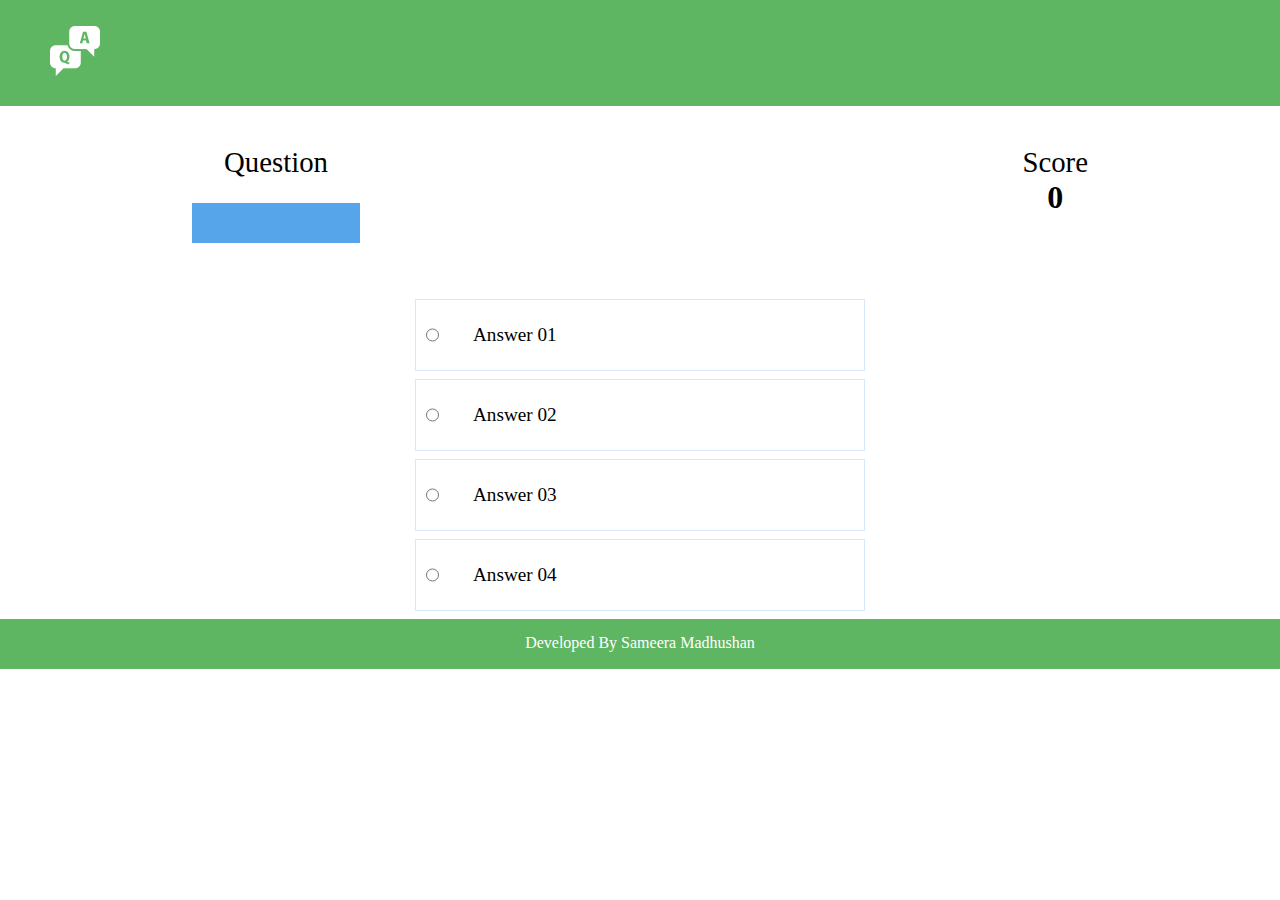
==== questionPage.html @ a2ce94e2 "add questions" ====
<!DOCTYPE html>
<html lang="en">
<head>
    <meta charset="UTF-8">
    <title>Quiz App</title>
    <link rel="stylesheet" href="./css/questionPage.css">
    <link rel="stylesheet" href="./css/index.css">
</head>
<body>
    <div class="navbar">
        <div class="logo">
            <img src="./images/FAQ.png" alt="">
        </div>
    </div>

    <div class="question-box">
        <div class="container">
            <div id="game" class="justify-center flex-column hidden">
                <div id="hud">
                    <div id="hud-item">
                        <p id="progressText" class="hud-prefix">
                            Question
                        </p>
                        <div id="progressBar">
                            <div id="progressBarFull"></div>
                        </div>
                    </div>
                    <div id="hud-item">
                        <p class="hud-prefix">
                            Score
                        </p>
                        <h1 class="hud-main-text" id="score">
                            0
                        </h1>
                    </div>
                </div>
                <h2 id="question"></h2>
                <br><br>
                <div class="choice-box">
                    <div class="choice-container">
                        <input type="radio" class="choice-prefix">
                        <label class="choice-text" data-number="1">Answer 01</label>
                    </div>
                    <div class="choice-container">
                        <input type="radio" class="choice-prefix">
                        <label class="choice-text" data-number="2">Answer 02</label>
                    </div>
                    <div class="choice-container">
                        <input type="radio" class="choice-prefix">
                        <label class="choice-text" data-number="3">Answer 03</label>
                    </div>
                    <div class="choice-container">
                        <input type="radio" class="choice-prefix">
                        <label class="choice-text" data-number="4">Answer 04</label>
                    </div>
                </div>


            </div>
        </div>
    </div>


    <footer>
        <p>Developed By Sameera Madhushan</p>
    </footer>


    <script src="./js/questionPage.js"></script>
</body>
</html>
---- css/questionPage.css ----
.question-box {
    width: 100%;
    display: flex;
    flex-direction: column;
    align-items: center;
}

.container {
    width: 70%;
    margin-top: 40px;
}

#question {
    font-size: 1.9rem;
    margin-top: 20px;
}

.choice-box{
    width: 100%;
    display: flex;
    flex-direction: column;
    align-items: center;
}

.choice-container {
    display: flex;
    margin-bottom: 0.5rem;
    width: 50%;
    font-size: 1.2rem;
    border: 0.1rem solid rgb(86, 165, 235, 0.25);
    background-color: white;
}

.choice-container:hover {
    cursor: pointer;
    box-shadow: 0 0.4rem 1.4rem 0 rgba(86, 185, 235, 0.5);
    transform: translateY(-0.1rem);
    transition: transform 150ms;
}

.choice-prefix {
    padding: 1.5rem 2.5rem;
    background-color: #56a5eb;
    color: white;
}

.choice-text {
    padding: 1.5rem;
    width: 100%;
}

.correct {
    background-color: #28a745;
}

.incorrect {
    background-color: #dc3545;
}

/* HUD */

#hud {
    display: flex;
    justify-content: space-between;
}

.hud-prefix {
    text-align: center;
    font-size: 1.8rem;
}

.hud-main-text {
    text-align: center;
}

#progressBar {
    width: 10rem;
    height: 2rem;
    border: 0.3rem solid #56a5eb;
    margin-top: 1.5rem;
}

#progressBarFull {
    height: 2rem;
    background-color: #56a5eb;
}
---- css/index.css ----
*{
    margin: 0;
    padding: 0;
}

body{
    overflow-x: hidden;
}

.navbar{
    width:100%;
    background-color: rgba(94, 181, 98, 1);
    overflow: hidden;
}

.navbar img{
    padding:1px 50px;
}

.login-box{
    width:400px;
    margin:30px auto;
    text-align: center;
    background-color:rgba(94, 181, 98, 0.401);
}

.login-box h1{
    font-size:30px;
    padding-top:30px;
    color: rgb(74, 158, 77);
    font-weight: bolder;
    padding-bottom:30px;
}

.image{
   margin-bottom: 40px;
}

input{
    text-align: center;
    padding:5px 50px;
    margin:10px;
    border: 1px solid rgb(33, 158, 41);
    border-radius:5px;
}

button{
    text-align: center;
    padding:5px 50px;
    margin:20px;
    background-color:  rgba(94, 181, 98, 1);
    border: none;
    border-radius:5px;
    color: white;
    margin-bottom:50px;
    cursor: pointer;
}

footer{
    height:50px;
    width: 100vw;
    background-color: rgba(94, 181, 98, 1);
    bottom: 0;
}

footer p{
    text-align: center;
    padding-top:15px;
    color: white;
}


@media only screen and (max-width: 700px){
    .login-box{
        width:80%;
    }

    input{
        width:50%;
    }
}
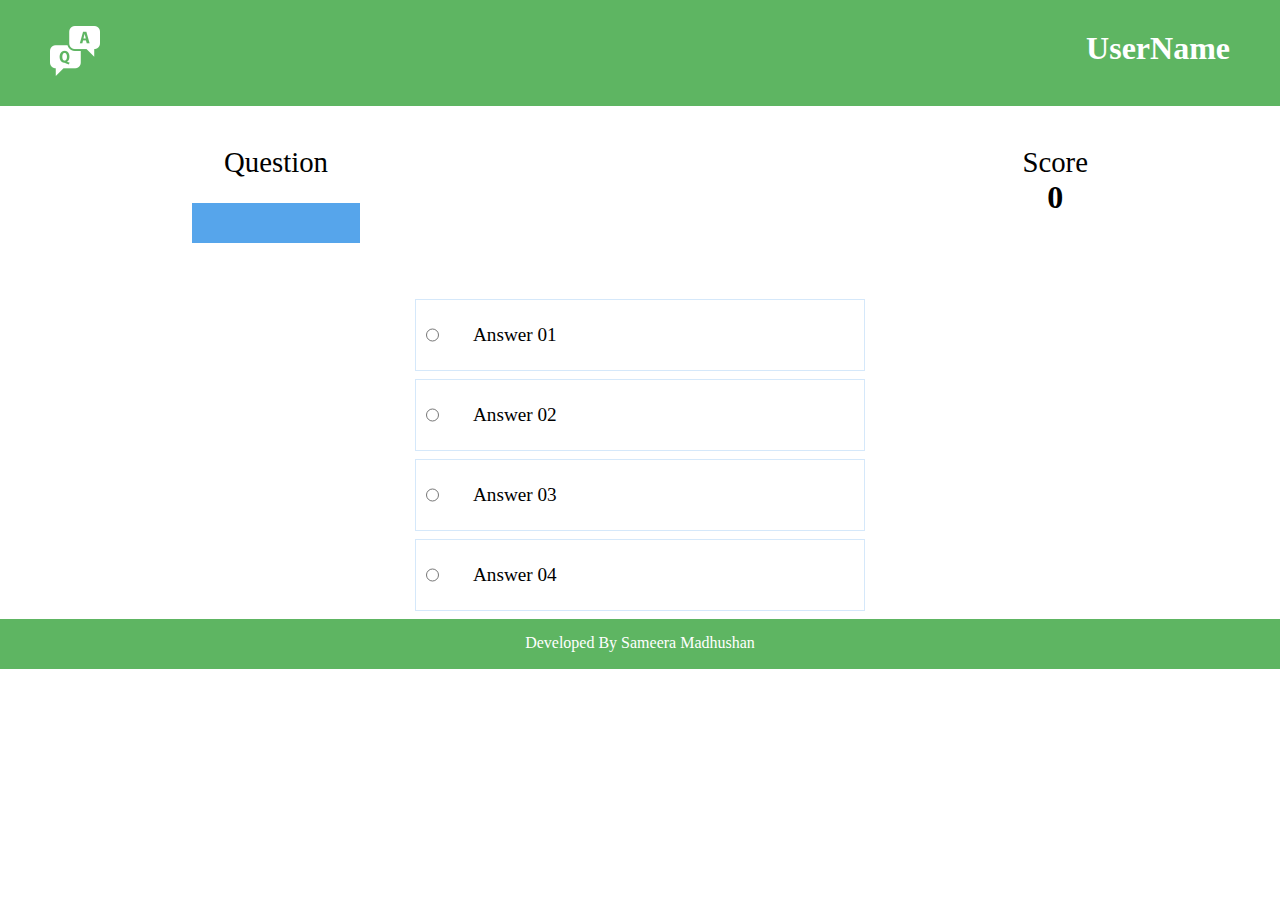
==== commit f57d588b: "add name" ====
--- a/questionPage.html
+++ b/questionPage.html
@@ -11,6 +11,8 @@
         <div class="logo">
             <img src="./images/FAQ.png" alt="">
         </div>
+
+        <h1 id="userName">UserName</h1>
     </div>
 
     <div class="question-box">
--- a/css/index.css
+++ b/css/index.css
@@ -10,7 +10,15 @@
 .navbar{
     width:100%;
     background-color: rgba(94, 181, 98, 1);
-    overflow: hidden;
+    z-index: 1;
+}
+
+.navbar h1{
+    position: absolute;
+    right: 0;
+    top: 0;
+    padding:30px 50px;
+    color: white;
 }
 
 .navbar img{
